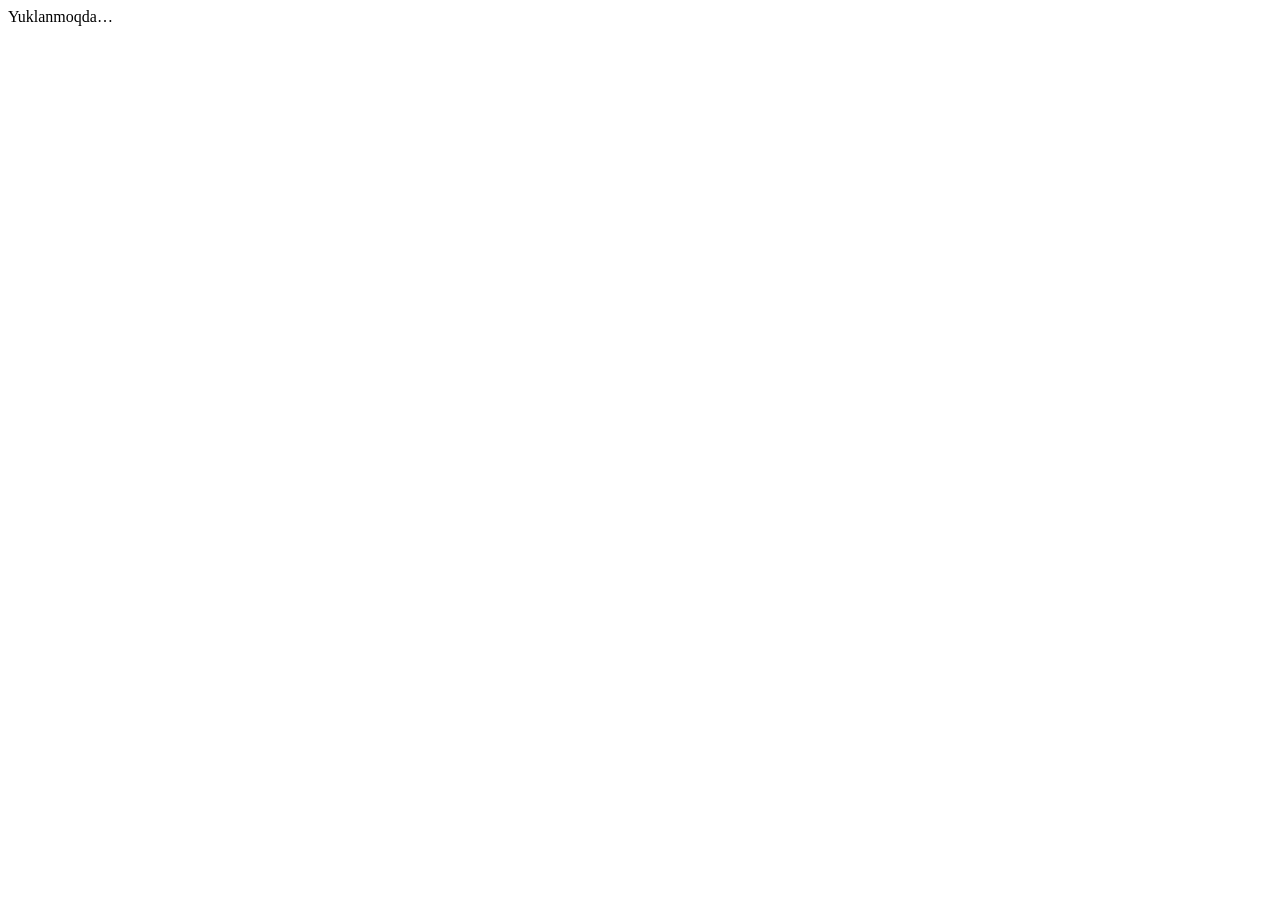
==== admin-panel/admin.html @ 4bc30932 "feat: Admin Panel MVP (local build, NOT deployed) — admin.html, build Separate admin.html; employee " ====
<!DOCTYPE html>
<html lang="uz">
<head>
<meta charset="utf-8">
<meta name="viewport" content="width=device-width, initial-scale=1">
<meta name="robots" content="noindex">
<title>MedAcademy — Admin Panel</title>
<link rel="preconnect" href="https://fonts.googleapis.com">
<link href="https://fonts.googleapis.com/css2?family=Inter:wght@400;500;600;700;800&display=swap" rel="stylesheet">
<link rel="stylesheet" href="css/app.css">
<link rel="stylesheet" href="css/admin.css">
<link rel="icon" href="data:image/svg+xml,%3Csvg xmlns='http://www.w3.org/2000/svg' viewBox='0 0 32 32'%3E%3Crect width='32' height='32' rx='8' fill='%230f172a'/%3E%3Ctext x='16' y='22' font-size='18' text-anchor='middle' fill='white' font-family='Arial' font-weight='bold'%3EA%3C/text%3E%3C/svg%3E">
</head>
<body>
<div id="adm"><div class="adm-boot">Yuklanmoqda…</div></div>
<script src="vendor/supabase.js"></script>
<script src="js/config.js"></script>
<script src="js/admin/ui.js"></script>
<script src="js/admin/api.js"></script>
<script src="js/admin/perms.js"></script>
<script src="js/admin/pages_core.js"></script>
<script src="js/admin/pages_questions.js"></script>
<script src="js/admin/pages_evidence.js"></script>
<script src="js/admin/pages_org.js"></script>
<script src="js/admin/pages_edu.js"></script>
<script src="js/admin/main.js"></script>
</body>
</html>
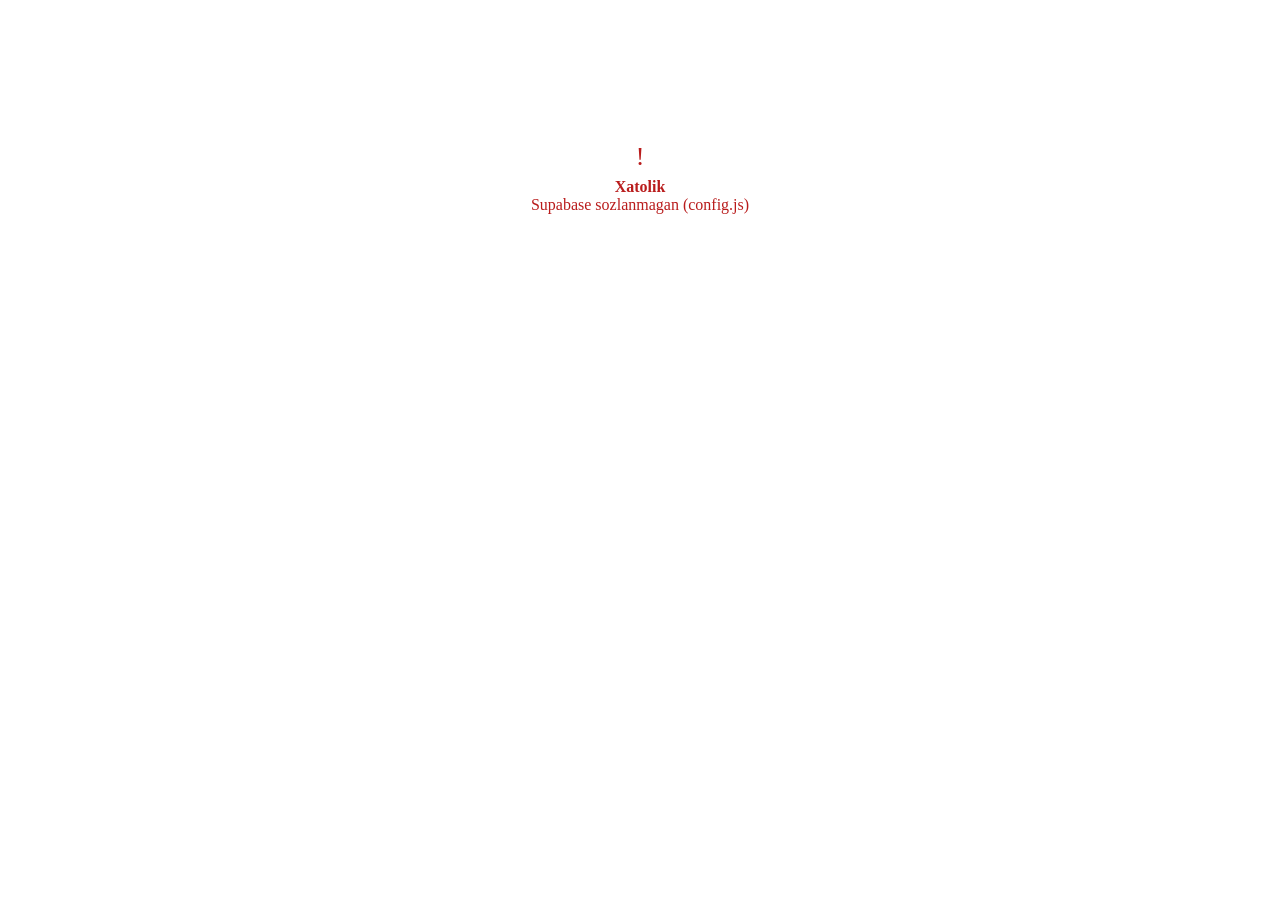
==== commit 4af532f5: "feat(admin): integrate phase3 learning and competency (4/5 admin.html script tags) Adds pages_learni" ====
--- a/admin-panel/admin.html
+++ b/admin-panel/admin.html
@@ -23,6 +23,9 @@
 <script src="js/admin/pages_evidence.js"></script>
 <script src="js/admin/pages_org.js"></script>
 <script src="js/admin/pages_edu.js"></script>
+<script src="js/admin/pages_learning.js"></script>
+<script src="js/admin/pages_skills.js"></script>
+<script src="js/admin/pages_compliance.js"></script>
 <script src="js/admin/main.js"></script>
 </body>
 </html>
--- a/admin-panel/css/admin.css
+++ b/admin-panel/css/admin.css
@@ -0,0 +1,80 @@
+/* MedAcademy Admin Panel — app.css tokenlari ustiga */
+.adm-boot{display:grid;place-items:center;height:100vh;color:var(--muted)}
+.adm{display:grid;grid-template-columns:248px 1fr;min-height:100vh}
+.adm-side{background:#0f172a;color:#cbd5e1;padding:14px 10px;position:sticky;top:0;height:100vh;overflow-y:auto}
+.adm-brand{display:flex;align-items:center;gap:10px;padding:6px 10px 14px;color:#fff;font-weight:700;font-size:15px}
+.adm-brand i{width:30px;height:30px;border-radius:8px;background:var(--blue);display:grid;place-items:center;font-style:normal}
+.adm-grp{margin:10px 0 4px;padding:0 10px;font-size:10.5px;letter-spacing:.08em;text-transform:uppercase;color:#64748b;font-weight:700}
+.adm-nav a{display:flex;align-items:center;gap:8px;padding:7px 10px;border-radius:8px;color:#cbd5e1;font-size:13.5px}
+.adm-nav a:hover{background:#1e293b;color:#fff}
+.adm-nav a.on{background:#1e3a8a;color:#fff}
+.adm-nav a .cnt{margin-left:auto;font-size:11px;background:#334155;border-radius:99px;padding:0 7px}
+.adm-main{min-width:0}
+.adm-top{display:flex;align-items:center;gap:12px;padding:12px 22px;background:#fff;border-bottom:1px solid var(--line);position:sticky;top:0;z-index:5}
+.adm-top .who{margin-left:auto;text-align:right;line-height:1.2}
+.adm-burger{display:none}
+.adm-body{padding:22px;max-width:1320px}
+.adm-h{display:flex;align-items:flex-end;gap:12px;flex-wrap:wrap;margin-bottom:14px}
+.adm-h h1{font-size:22px;margin:0}
+.adm-h .sub{color:var(--ink2);font-size:13px}
+.adm-h .act{margin-left:auto;display:flex;gap:8px;flex-wrap:wrap}
+.kpis{display:grid;grid-template-columns:repeat(auto-fill,minmax(170px,1fr));gap:12px;margin-bottom:18px}
+.kpi{background:#fff;border:1px solid var(--line);border-radius:12px;padding:14px}
+.kpi .v{font-size:26px;font-weight:700;letter-spacing:-.02em}
+.kpi .l{color:var(--ink2);font-size:12.5px}
+.kpi.warn{border-color:#fcd9a8;background:#fffaf2} .kpi.ok{border-color:#b7ebd6;background:#f5fdf9} .kpi.bad{border-color:#f7c3c3;background:#fff7f7}
+.filters{display:flex;gap:8px;flex-wrap:wrap;margin-bottom:12px;align-items:center}
+.filters input,.filters select{width:auto;min-width:150px;padding:7px 10px;font-size:13px}
+.filters input[type=search]{min-width:240px;flex:1}
+.chips{display:flex;gap:6px;flex-wrap:wrap;margin-bottom:12px}
+.chip{border:1px solid var(--line);background:#fff;border-radius:99px;padding:4px 12px;font-size:12.5px;font-weight:600;color:var(--ink2)}
+.chip.on{background:var(--ink);border-color:var(--ink);color:#fff}
+.chip .n{opacity:.7;margin-left:4px}
+.tabs{display:flex;gap:2px;border-bottom:1px solid var(--line);margin-bottom:14px;overflow-x:auto}
+.tabs a{padding:9px 14px;color:var(--ink2);font-weight:600;font-size:13.5px;border-bottom:2px solid transparent;white-space:nowrap}
+.tabs a.on{color:var(--blue);border-color:var(--blue)}
+.pager{display:flex;gap:8px;align-items:center;justify-content:flex-end;margin-top:10px;font-size:13px;color:var(--ink2)}
+.state{padding:34px 16px;text-align:center;color:var(--ink2)}
+.state .ic{font-size:26px;margin-bottom:6px}
+.state.err{color:#b91c1c}
+.skel{height:14px;border-radius:6px;background:linear-gradient(90deg,#eef2f7,#f8fafc,#eef2f7);background-size:200% 100%;animation:sk 1.2s infinite;margin:9px 0}
+@keyframes sk{0%{background-position:200% 0}100%{background-position:-200% 0}}
+.kv{display:grid;grid-template-columns:200px 1fr;gap:6px 14px;font-size:13.5px}
+.kv dt{color:var(--ink2)} .kv dd{margin:0;word-break:break-word}
+.modal-bg{position:fixed;inset:0;background:rgba(15,23,42,.45);display:grid;place-items:center;z-index:50;padding:16px}
+.modal{background:#fff;border-radius:14px;max-width:560px;width:100%;padding:20px;box-shadow:0 20px 60px rgba(0,0,0,.25);max-height:90vh;overflow-y:auto}
+.modal h3{margin-bottom:6px}
+.modal .foot{display:flex;gap:8px;justify-content:flex-end;margin-top:16px}
+.toast{position:fixed;bottom:18px;right:18px;z-index:60;display:flex;flex-direction:column;gap:8px}
+.toast div{background:#0f172a;color:#fff;padding:10px 14px;border-radius:10px;font-size:13px;max-width:380px;box-shadow:var(--shadow)}
+.toast div.err{background:#b91c1c}
+.steps{display:flex;gap:4px;flex-wrap:wrap;margin:6px 0 14px}
+.steps span{font-size:12px;padding:4px 10px;border-radius:99px;background:#eef2f7;color:var(--ink2);font-weight:600}
+.steps span.done{background:var(--green-50);color:#047857} .steps span.cur{background:var(--blue);color:#fff}
+.note{background:#f8fafc;border:1px dashed #cbd5e1;border-radius:10px;padding:10px 12px;font-size:12.5px;color:var(--ink2)}
+.note.warn{background:#fffaf2;border-color:#fcd9a8;color:#92400e}
+.qtext{font-size:15px;line-height:1.6;white-space:pre-wrap}
+.opt{border:1px solid var(--line);border-radius:10px;padding:8px 12px;margin:6px 0;font-size:13.5px}
+.opt.ok{border-color:#86efac;background:#f0fdf4}
+.mono{font-family:ui-monospace,SFMono-Regular,Menlo,monospace;font-size:12px}
+.t td .sub{font-size:12px;color:var(--muted)}
+.t tr.click{cursor:pointer}
+.login{max-width:380px;margin:12vh auto;padding:0 16px}
+.check{display:flex;gap:8px;align-items:flex-start;font-weight:500;margin:6px 0}
+.check input{width:auto;margin-top:3px}
+@media(max-width:900px){
+  .adm{grid-template-columns:1fr}
+  .adm-side{position:fixed;left:-260px;width:248px;z-index:40;transition:left .2s}
+  .adm-side.open{left:0}
+  .adm-burger{display:inline-flex}
+  .adm-body{padding:14px}
+  .kv{grid-template-columns:1fr}
+  .filters input[type=search]{min-width:100%}
+}
+/* Phase 3 (007a–007e) */
+.badge.b-green{background:#dcfce7;color:#166534}.badge.b-red{background:#fee2e2;color:#991b1b}.badge.b-amber{background:#fef3c7;color:#92400e}.badge.b-blue{background:#dbeafe;color:#1e40af}
+.kpi.green .v{color:#15803d}.kpi.red .v{color:#b91c1c}.kpi.amber .v{color:#b45309}
+.bar{height:8px;border-radius:6px;background:#eef2f7;overflow:hidden}.bar i{display:block;height:100%;background:var(--blue,#2563eb);border-radius:6px}
+.notif.unread{background:#f0f7ff}.notif.unread b{color:var(--blue,#1d4ed8)}
+[data-bell]{position:relative;margin-right:6px}[data-bell] .badge{padding:0 6px;font-size:11px}
+@media (max-width:900px){.adm-top{gap:8px;padding:10px 12px}.adm-top [data-title]{min-width:0;overflow:hidden;text-overflow:ellipsis;white-space:nowrap}.adm-top .who{min-width:0;overflow:hidden}.adm-top .who b{display:block;overflow:hidden;text-overflow:ellipsis;white-space:nowrap;max-width:110px}}
